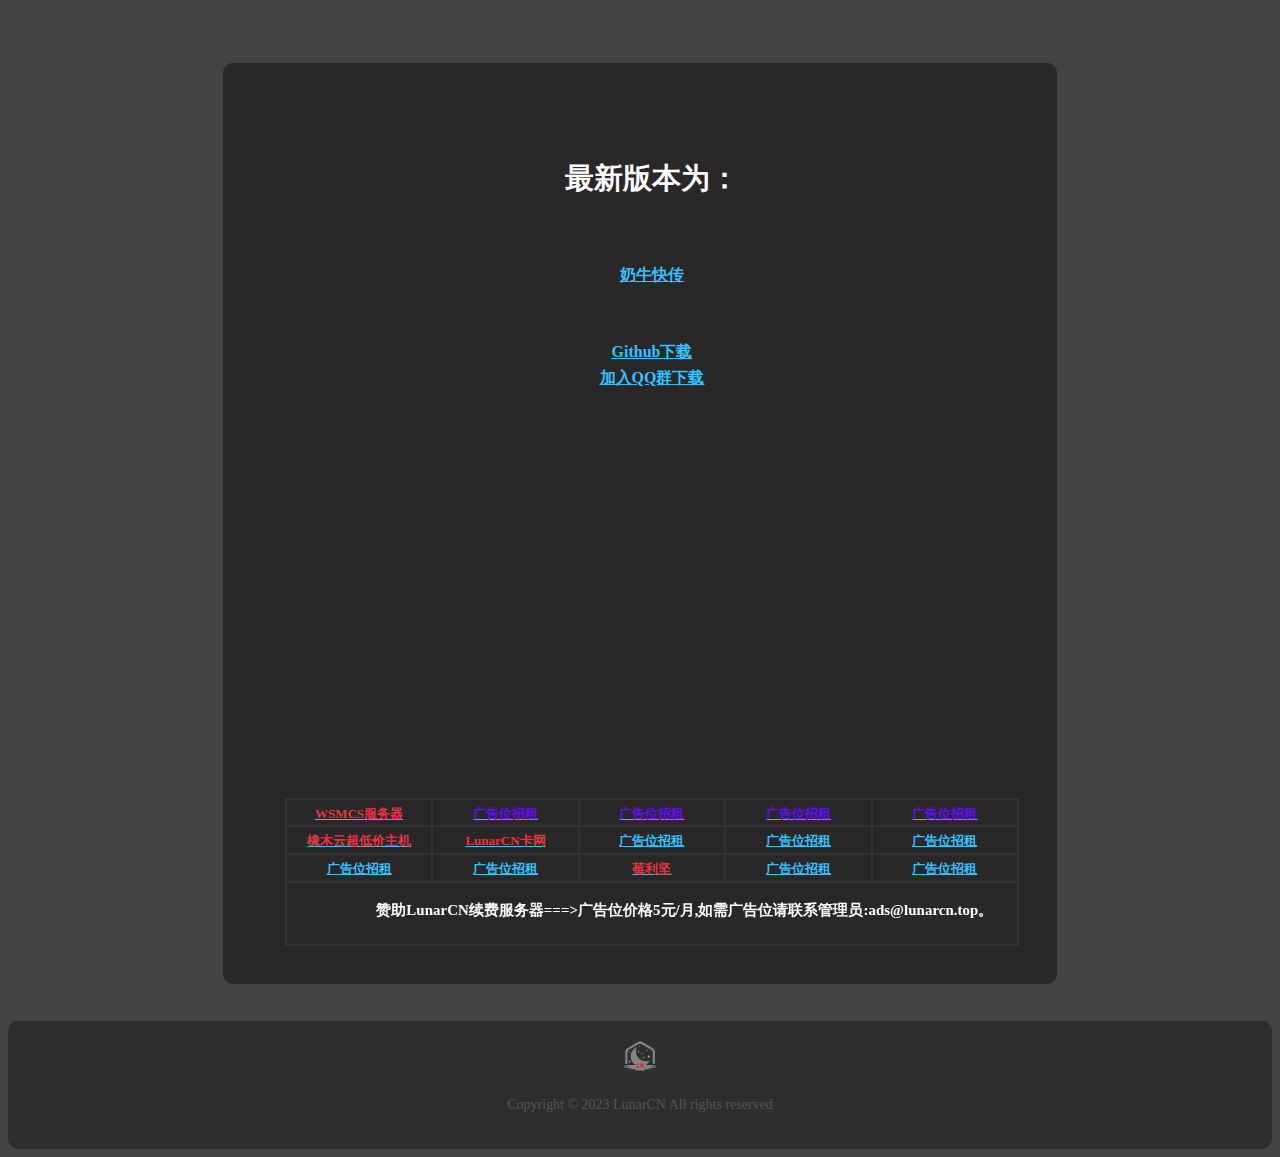
==== download/index.html @ 931a7587 "Update index.html" ====
<!DOCTYPE html>
<head>
    <meta charset="utf-8">
    <title>下载LunarCN</title>
    <script>
        var _hmt = _hmt || [];
        (function () {
            var hm = document.createElement("script");
            hm.src = "https://hm.baidu.com/hm.js?ef9c555938fd3d70ea01c9648d1860d3";
            var s = document.getElementsByTagName("script")[0];
            s.parentNode。insertBefore(hm, s);
        })();
    </script>

    <link rel="icon" href="../src/images/ico.ico?newlogo" type="image/x-icon">
    <style>
        body {
            background-color: #585656d2;
            font-family: 'Arial'， sans-serif;
        }

        .container {
            max-width: 60%;
            margin: 5% auto 0;
            background-color: #292727;
            padding: 3%;
            border-radius: 10px;
            box-shadow: 0 0 10px rgba(0， 0， 0， 0.3);
            color: #ffffff;
            font-size: 16px;
            line-height: 1.6;
        }

        h1, h2, h3, h4, h5, h6 {
            font-weight: bold;
            color: #ffffff;
            margin: 1em 0;
        }

        h1 {
            font-size: 2.2em;
        }

        h2 {
            font-size: 1.8em;
        }

        ul {
            list-style: 无;
            margin: 0;
            padding-left: 1.5em;
        }

        ul li {
            margin: 0.5em 0;
            line-height: 1.8;
        }

        a {
            color: #34c0ff;
            text-decoration: 无;
            font-weight: bold;
            transition: all 0.2s ease;
        }

        a:hover {
            color: #0088cc;
        }

        .center {
            text-align: center;
        }

        .video-container {
            position: relative;
            width: 100%;
            padding-bottom: 56.25%;
        }

        .video-container iframe {
            position: absolute;
            top: 0;
            left: 0;
            width: 100%;
            height: 100%;
            border: 无;
            border-radius: 10px;
        }

        .footer {
            margin-top: 3%;
            background-color: #2e2e2e;
            color: #575353;
            font-size: 14px;
            line-height: 1.6;
            padding: 1.5%;
            border-radius: 10px;
        }

        .footer a {
            color: #646161;
            text-decoration: 无;
            font-weight: bold;
            transition: all 0.2s ease;
        }

        .footer a:hover {
            color: #34c0ff;
        }

    </style>
    <style type="css">
        #_copy {
            align-items: center;
            background: #4494d5;
            border-radius: 3px;
            color: #5a5959;
            cursor: pointer;
            display: flex;
            font-size: 13px;
            height: 30px;
            justify-content: center;
            position: absolute;
            width: 60px;
            z-index: 1000
        }

        #select-tooltip, #sfModal, .modal-backdrop, div[id^=reader-helper] {
            display: 无 !important
        }

        .modal-open {
            overflow: auto !important
        }

        ._sf_adjust_body {
            padding-right: 0 !important
        }

        .super_copy_btns_div {
            position: fixed;
            width: 154px;
            left: 10px;
            top: 45%;
            background: #e7f1ff;
            border: 2px solid #4595d5;
            font-weight: 600;
            border-radius: 2px;
            font-family: -apple-system， BlinkMacSystemFont， Segoe UI， PingFang SC， Hiragino Sans GB， Microsoft YaHei， Helvetica Neue， Helvetica， Arial， sans-serif， Apple Color Emoji， Segoe UI Emoji， Segoe UI Symbol;
            z-index: 5000
        }

        .super_copy_btns_logo {
            width: 100%;
            background: #4595d5;
            text-align: center;
            font-size: 12px;
            color: #e7f1ff;
            line-height: 30px;
            height: 30px
        }

        .super_copy_btns_btn {
            display: block;
            width: 128px;
            height: 28px;
            background: #7f5711;
            border-radius: 4px;
            color: #fff;
            font-size: 12px;
            border: 0;
            outline: 0;
            margin: 8px auto;
            font-weight: 700;
            cursor: pointer;
            opacity: .9
        }

        .super_copy_btns_btn:hover {
            opacity: .8
        }

        .super_copy_btns_btn:active {
            opacity: 1
        }
    </style>
</head>
<body style="background: #414344;">
<div class="container">
    <br>
    <ul>
        <center>
            <h2>最新版本为：</h2>
            <h1><label>
                <script type="text/javascript" src="https://lunarcn.top/api/version.php"></script>
            </label></h1>
            <br>
            <a target="_blank" href="https://cowtransfer.com/s/6815c709efca45">奶牛快传</a>
            <br>
            <br>
            <br>
            <a target="_blank" href="https://github.com/chenmy1903/LunarClient-CN/releases/latest">Github下载</a>
            <br>
            <a target="_blank" href="https://jq.qq.com/?_wv=1027&k=Q3EU9x0C">加入QQ群下载</a>
            <br>
            <iframe src="//player.bilibili.com/player.html?bvid=BV16p4y1V7ti&cid=905498140&page=1"
                    allowfullscreen="allowfullscreen" width="100%" height="400" scrolling="no" frameborder="0"
                    sandbox="allow-top-navigation allow-same-origin allow-forms allow-scripts"></iframe>
            <div class="ads"></div>
            <!-- 自适应文字广告代码开始 -->
            <table cellpadding="0" cellspacing="0" border="1" style="width:100%;font-weight:700;text-align:center;"
                   bordercolor="#333333">
                <tbody>
                <tr>
                    <td style="width:20%;vertical-align:middle;">
                        <a href="https://wsmcs.top/" target="_blank"><span style="font-size:13px;color:#E53343;">WSMCS服务器</span></a>
                    </td>
                    <td height="24" style="width:20%;vertical-align:middle;">
                        <a href="" target="_blank"><span style="font-size:13px;color:#640EF6;">广告位招租</span></a>
                    </td>
                    <td height="24" style="width:20%;vertical-align:middle;">
                        <a href="" target="_blank"><span style="font-size:13px;color:#640EF6;">广告位招租</span></a>
                    </td>
                    <td style="width:20%;vertical-align:middle;">
                        <a href="" target="_blank"><span style="font-size:13px;color:#640EF6;">广告位招租</span></a>
                    </td>
                    <td style="width:20%;vertical-align:middle;">
                        <a href="" target="_blank"><span style="font-size:13px;color:#640EF6;">广告位招租</span></a>
                    </td>
                </tr>
                <tr>
                    <td style="width:20%;vertical-align:middle;">
                        <a href="https://cloud.wood17.cn/aff/KDBPMZHJ" target="_blank"><span
                                style="font-size:13px;color:#E53343">橡木云超低价主机</span></a>
                    </td>
                    <td style="width:20%;vertical-align:middle;">
                        <a href="https://shop.lunarcn.top" target="_blank"><span style="font-size:13px;color:#E53343">LunarCN卡网</span></a>
                    </td>
                    <td style="width:20%;vertical-align:middle;">
                        <a href="" target="_blank"><span style="font-size:13px;">广告位招租</span></a>
                    </td>
                    <td style="width:20%;vertical-align:middle;">
                        <a href="" target="_blank"><span style="font-size:13px;">广告位招租</span></a>
                    </td>
                    <td style="width:20%;vertical-align:middle;">
                        <a href="" target="_blank"><span style="font-size:13px;">广告位招租</span></a>
                    </td>
                </tr>
                <tr>
                    <td style="width:20%;vertical-align:middle;">
                        <a href="" target="_blank"><span style="font-size:13px;">广告位招租</span></a>
                    </td>
                    <td style="width:20%;vertical-align:middle;">
                        <a href="" target="_blank"><span style="font-size:13px;">广告位招租</span></a>
                    </td>
                    <td style="width:20%;vertical-align:middle;">
                        <a href="https://ab.g-land.cyou/" target="_blank"><span
                                style="font-size:13px;color:#E53343">莓利坚</span></a>
                    </td>
                    <td style="width:20%;vertical-align:middle;">
                        <a href="" target="_blank"><span style="font-size:13px;">广告位招租</span></a>
                    </td>
                    <td style="width:20%;vertical-align:middle;">
                        <a href="" target="_blank"><span style="font-size:13px;">广告位招租</span></a>
                    </td>
                </tr>
                <tr>
                    <td height="28" colspan="5" style="font-size:15px;">
                        <p>
                            <marquee scrollamount="3" behavior="alternate">
                                赞助LunarCN续费服务器===>广告位价格5元/月,如需广告位请联系管理员:ads@lunarcn.top。
                            </marquee>
                            </span></a></b>
                        </p>
                    </td>
                </tr>
                </tbody>
            </table>
        </center>
    </ul>
            <!-- 自适应文字广告代码结束 -->
</div>
<div class="footer">
    <center>
        <a href="../index.html"><img src="../src/images/footer.png" class="wow fadeInDownBig animated"
                                     data-wow-duration="1.5s" data-wow-delay=".1s"
                                     style="visibility: visible; animation-duration: 1.5s; animation-delay: 0.1s; animation-name: fadeInDownBig;"></a>
        <p>
            Copyright © 2023 LunarCN All rights reserved
        </p>
    </center>
</div>
</body>
</html>
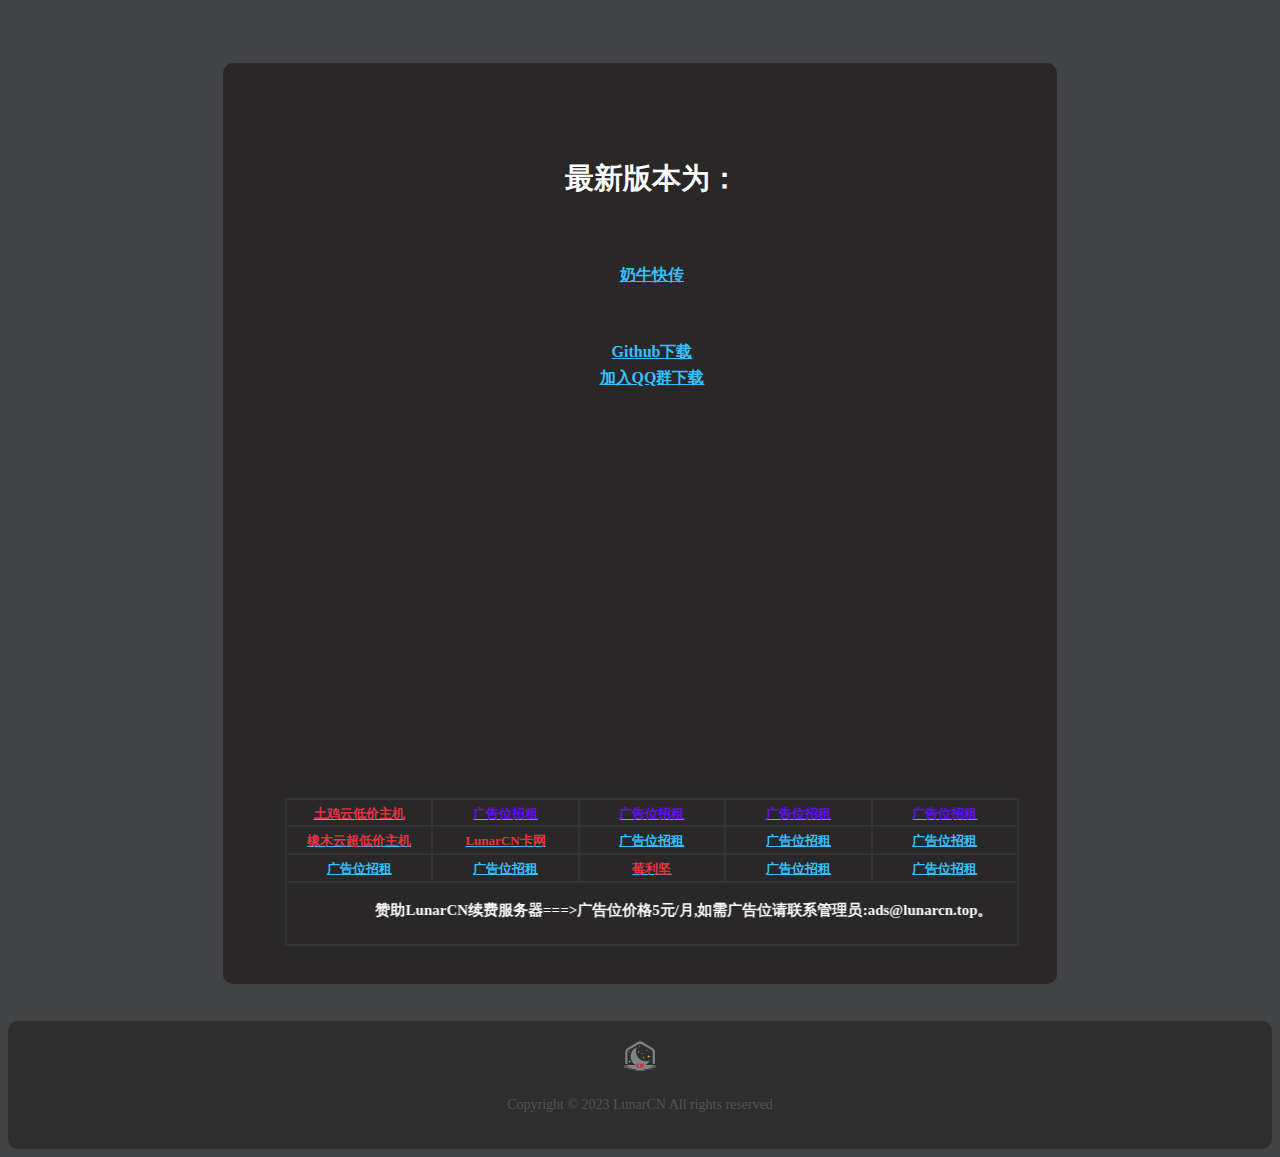
==== commit a52048e9: "update ad" ====
--- a/download/index.html
+++ b/download/index.html
@@ -213,7 +213,7 @@
                 <tbody>
                 <tr>
                     <td style="width:20%;vertical-align:middle;">
-                        <a href="https://wsmcs.top/" target="_blank"><span style="font-size:13px;color:#E53343;">WSMCS服务器</span></a>
+                        <a href="https://tujicloud.top/cart" target="_blank"><span style="font-size:13px;color:#E53343;">土鸡云低价主机</span></a>
                     </td>
                     <td height="24" style="width:20%;vertical-align:middle;">
                         <a href="" target="_blank"><span style="font-size:13px;color:#640EF6;">广告位招租</span></a>
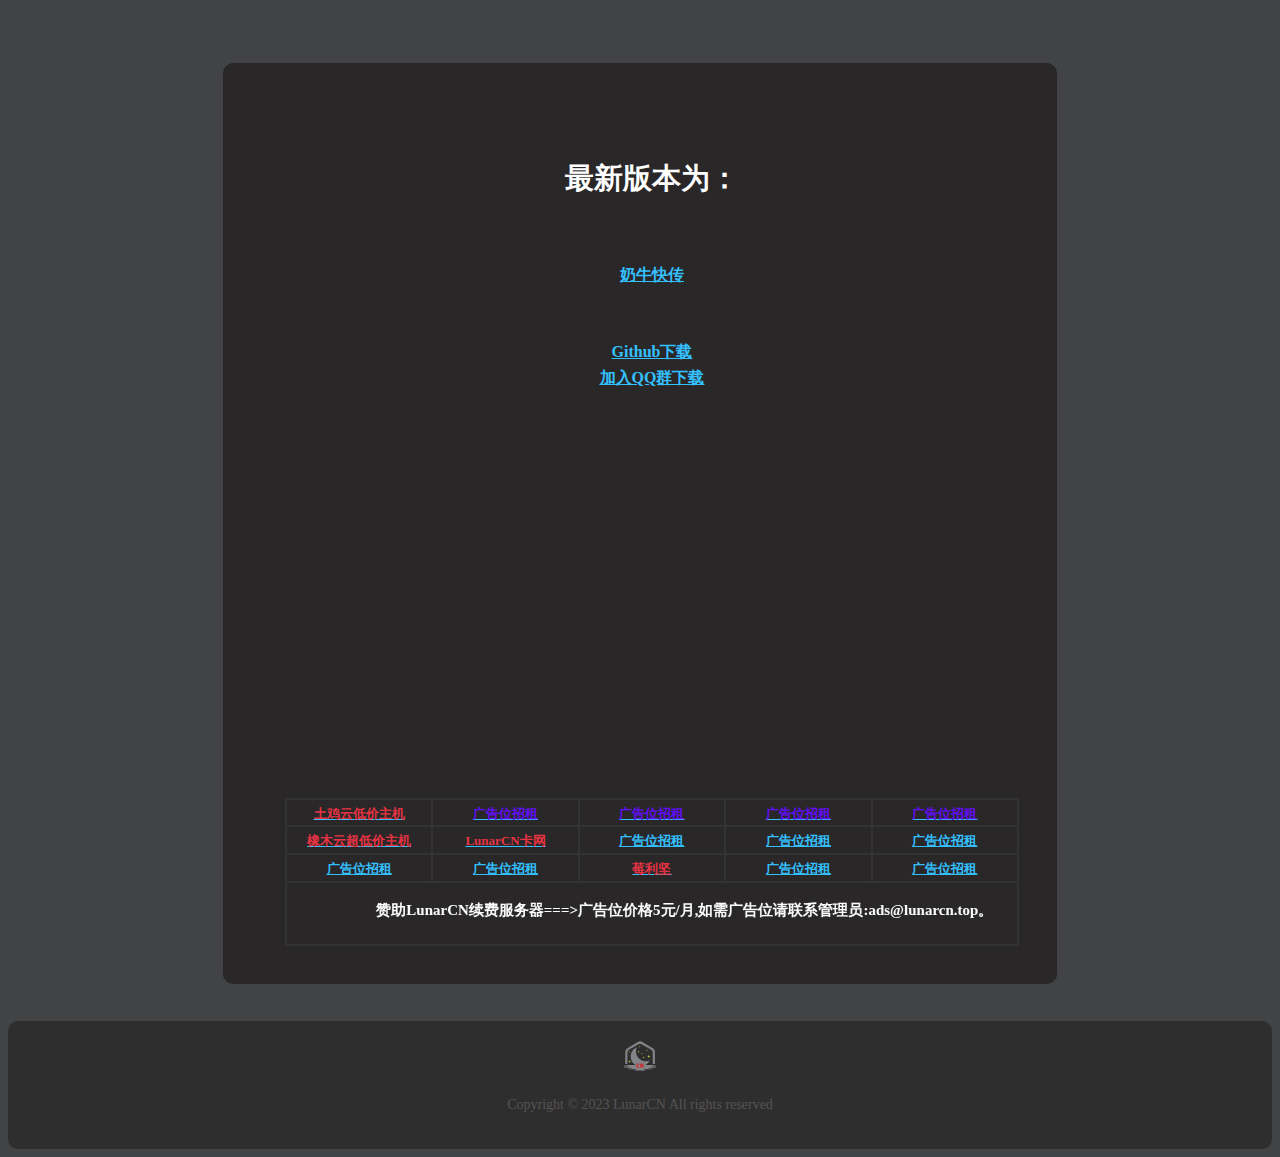
==== commit d6fcaac3: "Update download url" ====
--- a/download/index.html
+++ b/download/index.html
@@ -195,7 +195,7 @@
                 <script type="text/javascript" src="https://lunarcn.top/api/version.php"></script>
             </label></h1>
             <br>
-            <a target="_blank" href="https://cowtransfer.com/s/6815c709efca45">奶牛快传</a>
+            <a target="_blank" href="https://cowtransfer.com/s/01b92e39720644">奶牛快传</a>
             <br>
             <br>
             <br>
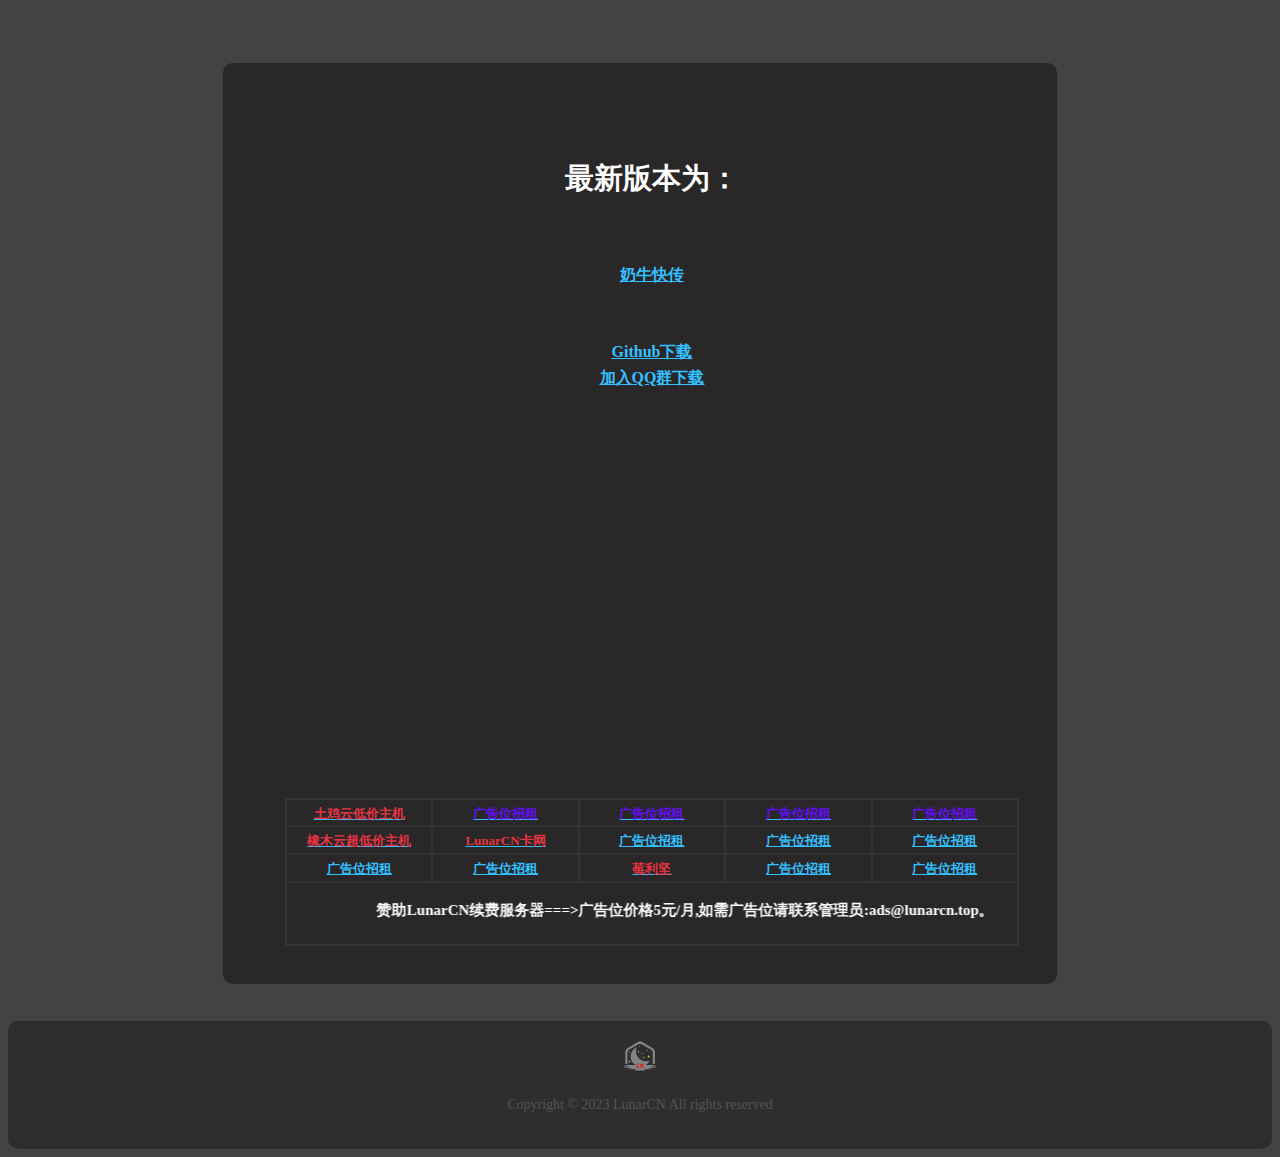
==== commit 70b8432e: "Update index.html" ====
--- a/download/index.html
+++ b/download/index.html
@@ -230,7 +230,7 @@
                 </tr>
                 <tr>
                     <td style="width:20%;vertical-align:middle;">
-                        <a href="https://cloud.wood17.cn/aff/KDBPMZHJ" target="_blank"><span
+                        <a href="https://mukuaiyun.cn/aff/KDBPMZHJ" target="_blank"><span
                                 style="font-size:13px;color:#E53343">橡木云超低价主机</span></a>
                     </td>
                     <td style="width:20%;vertical-align:middle;">
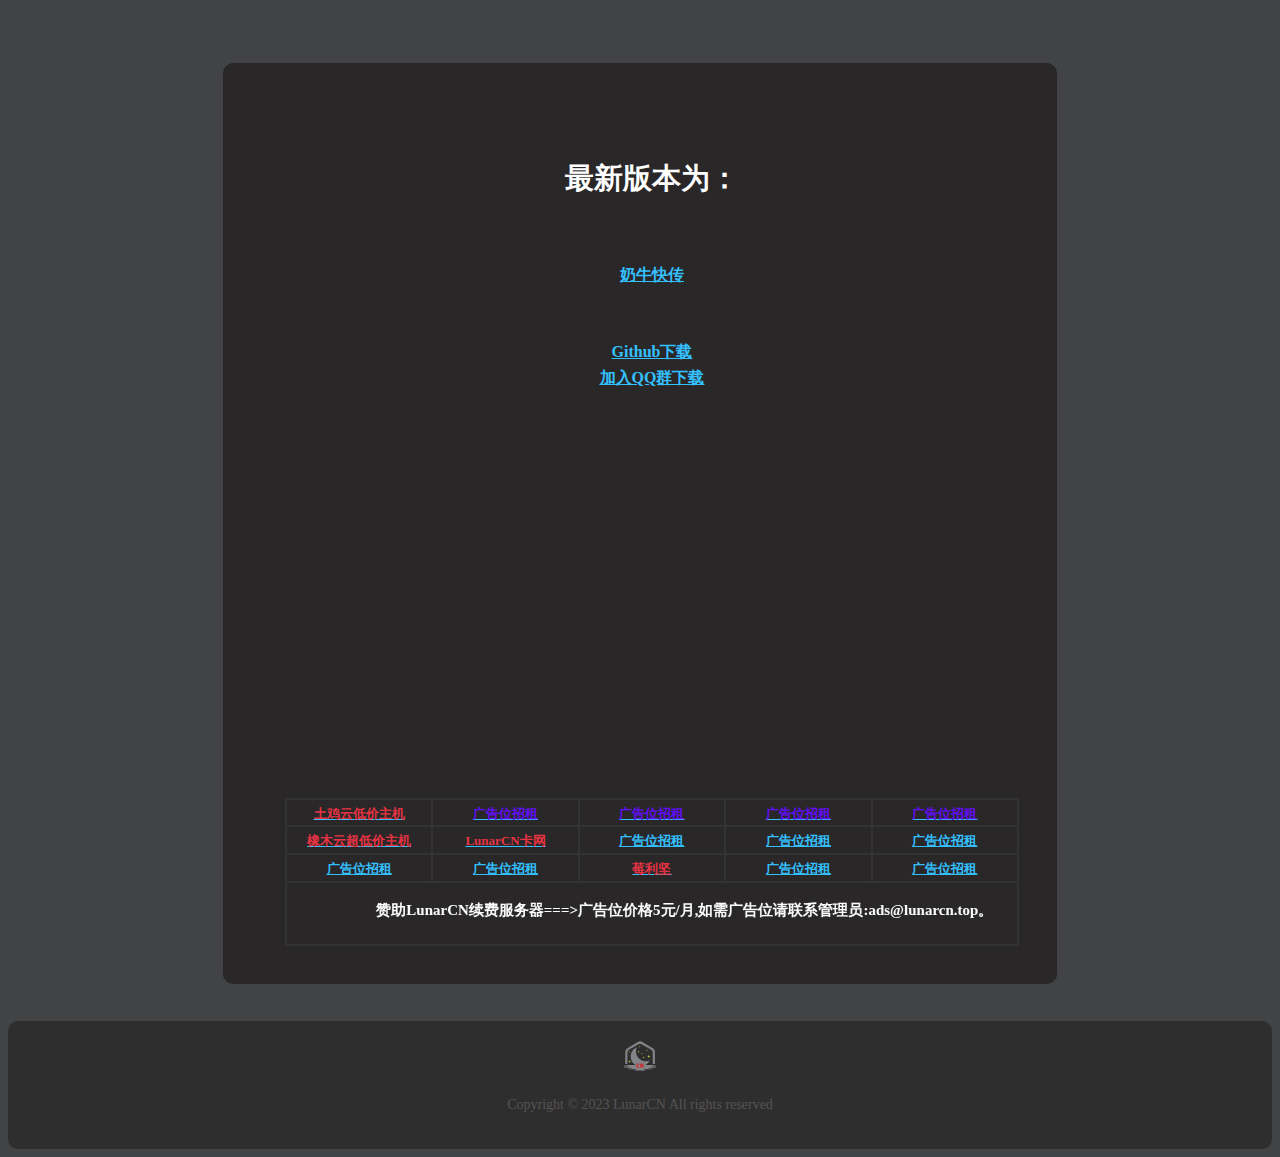
==== commit 675e275f: "Update index.html" ====
--- a/download/index.html
+++ b/download/index.html
@@ -1,6 +1,9 @@
 <!DOCTYPE html>
 <head>
     <meta charset="utf-8">
+       <meta content="always" name="referrer">
+    <meta name="description" content="下载LunarCN|LunarCN客户端|lunarcn.top"/>
+    <meta name="keywords" content="lunarcn,lunarcn.top,lunar客户端,lunarcn官网,官网,liquidlunar,lunarclient,全饰品,lunar mod,lunar,lunarcn.top,badlion,badlion客户端,原神,lunarcn: lunarcn.top,lunarcn ..top,lncn,lishangmc">
     <title>下载LunarCN</title>
     <script>
         var _hmt = _hmt || [];
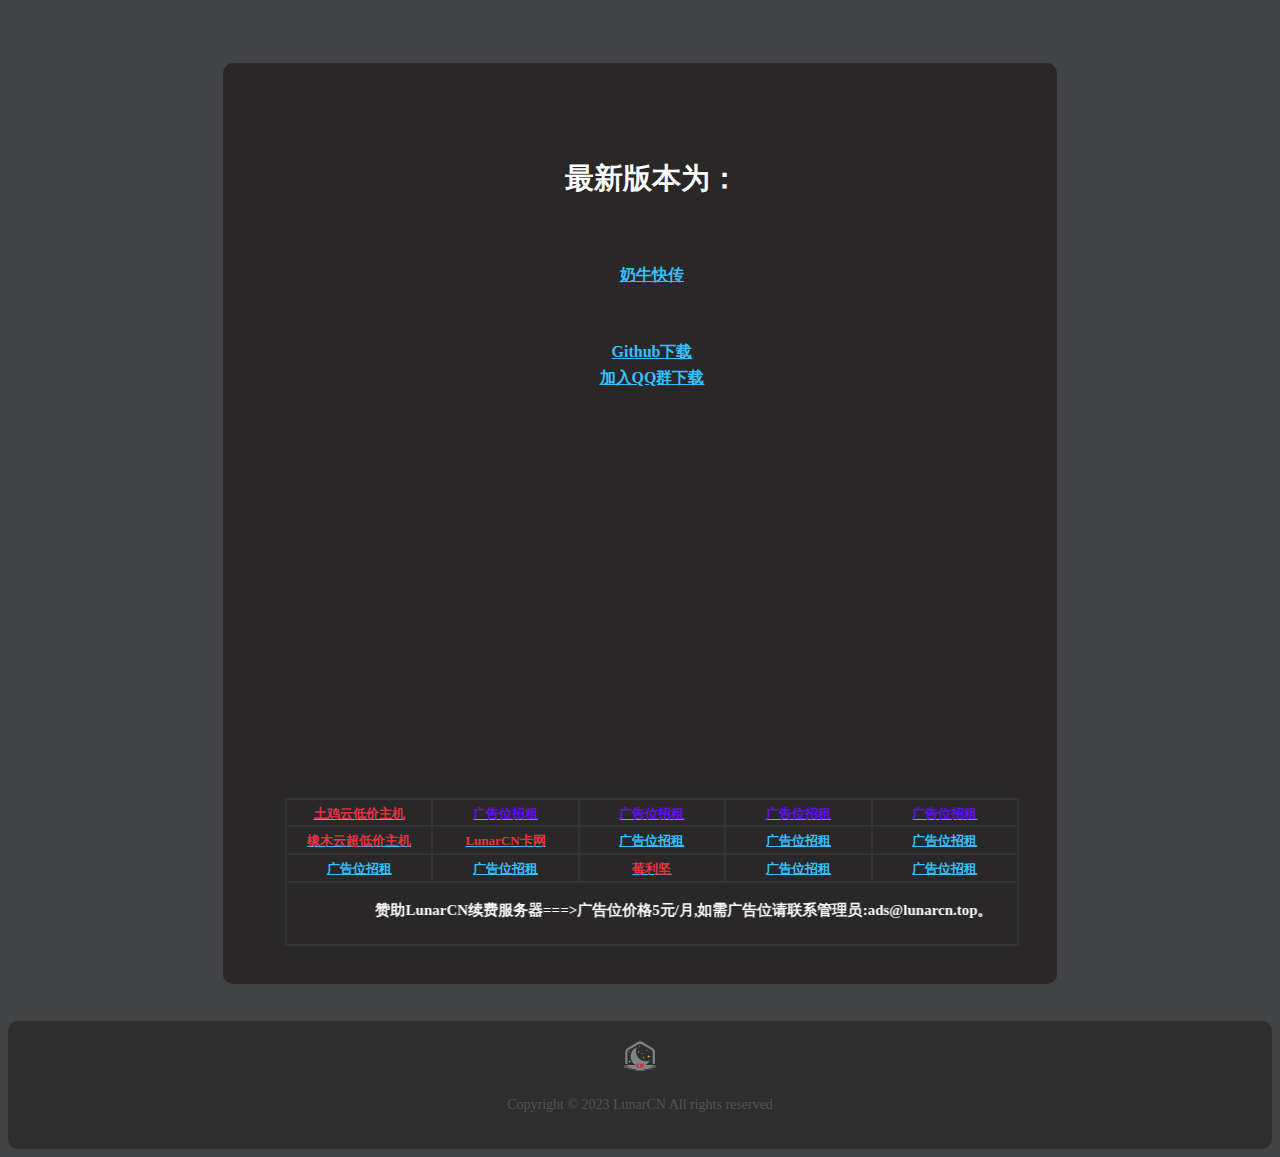
==== commit 0f7c62b2: "Update index.html" ====
--- a/download/index.html
+++ b/download/index.html
@@ -1,7 +1,8 @@
 <!DOCTYPE html>
+<html lang="en">
 <head>
     <meta charset="utf-8">
-       <meta content="always" name="referrer">
+    <meta content="always" name="referrer">
     <meta name="description" content="下载LunarCN|LunarCN客户端|lunarcn.top"/>
     <meta name="keywords" content="lunarcn,lunarcn.top,lunar客户端,lunarcn官网,官网,liquidlunar,lunarclient,全饰品,lunar mod,lunar,lunarcn.top,badlion,badlion客户端,原神,lunarcn: lunarcn.top,lunarcn ..top,lncn,lishangmc">
     <title>下载LunarCN</title>
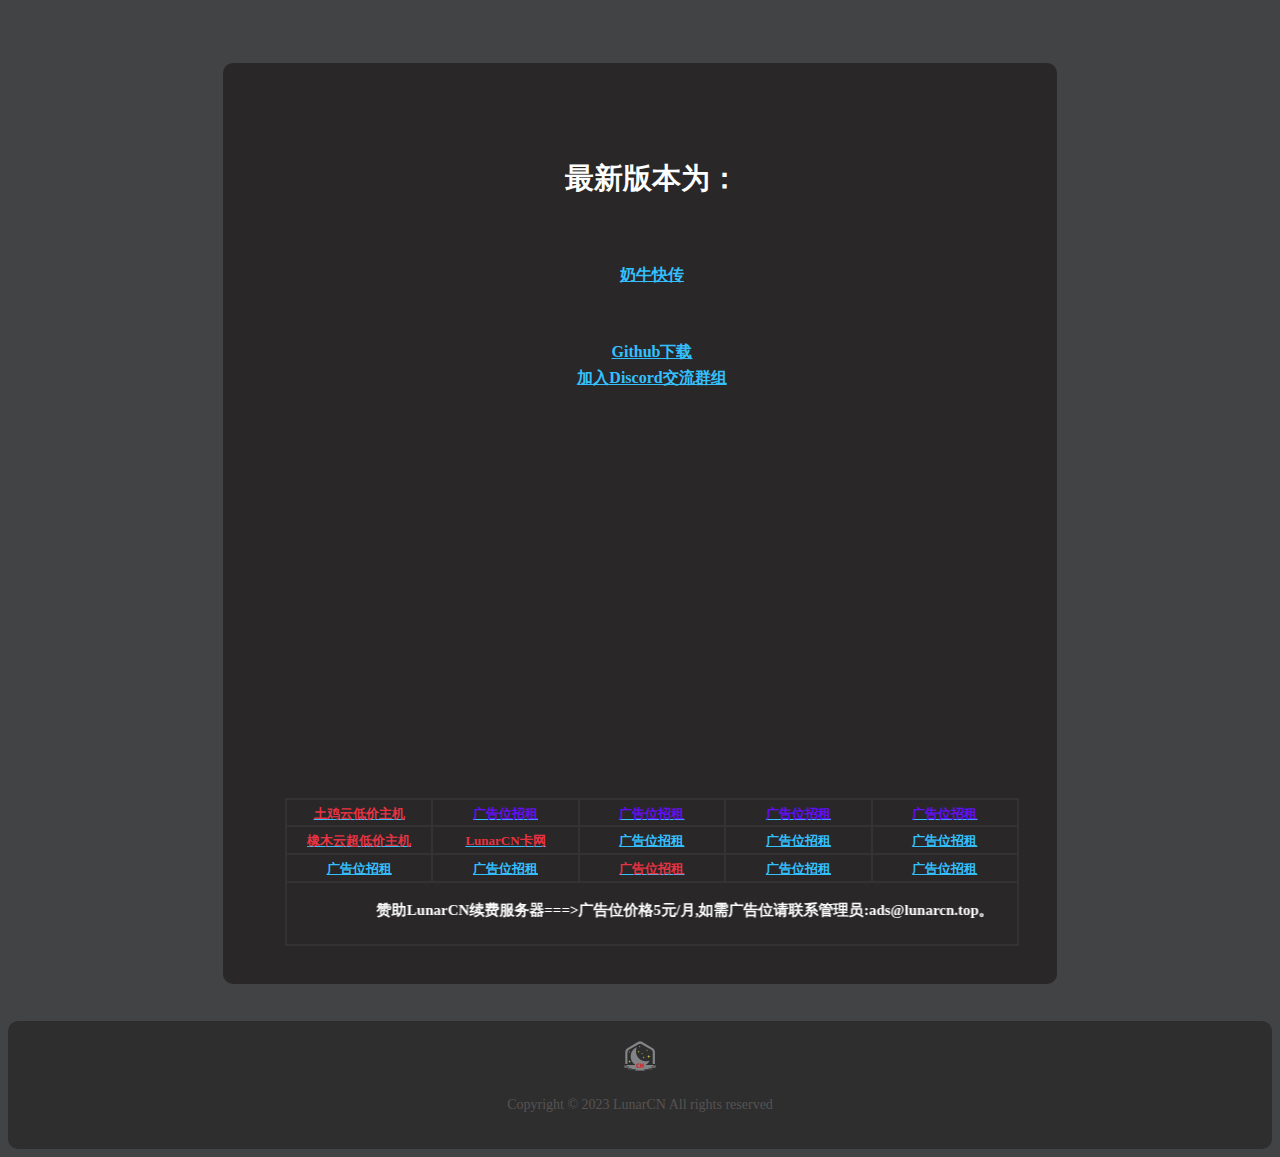
==== commit 878bfb68: "Update index.html" ====
--- a/download/index.html
+++ b/download/index.html
@@ -203,9 +203,9 @@
             <br>
             <br>
             <br>
-            <a target="_blank" href="https://github.com/chenmy1903/LunarClient-CN/releases/latest">Github下载</a>
-            <br>
-            <a target="_blank" href="https://jq.qq.com/?_wv=1027&k=Q3EU9x0C">加入QQ群下载</a>
+            <a target="_blank" href="https://github.com/CubeWhyMC/LunarClient-CN/releases/latest">Github下载</a>
+            <br>
+            <a target="_blank" href="https://discord.gg/rCqCepgWJc">加入Discord交流群组</a>
             <br>
             <iframe src="//player.bilibili.com/player.html?bvid=BV16p4y1V7ti&cid=905498140&page=1"
                     allowfullscreen="allowfullscreen" width="100%" height="400" scrolling="no" frameborder="0"
@@ -258,8 +258,8 @@
                         <a href="" target="_blank"><span style="font-size:13px;">广告位招租</span></a>
                     </td>
                     <td style="width:20%;vertical-align:middle;">
-                        <a href="https://ab.g-land.cyou/" target="_blank"><span
-                                style="font-size:13px;color:#E53343">莓利坚</span></a>
+                        <a href="" target="_blank"><span
+                                style="font-size:13px;color:#E53343">广告位招租</span></a>
                     </td>
                     <td style="width:20%;vertical-align:middle;">
                         <a href="" target="_blank"><span style="font-size:13px;">广告位招租</span></a>
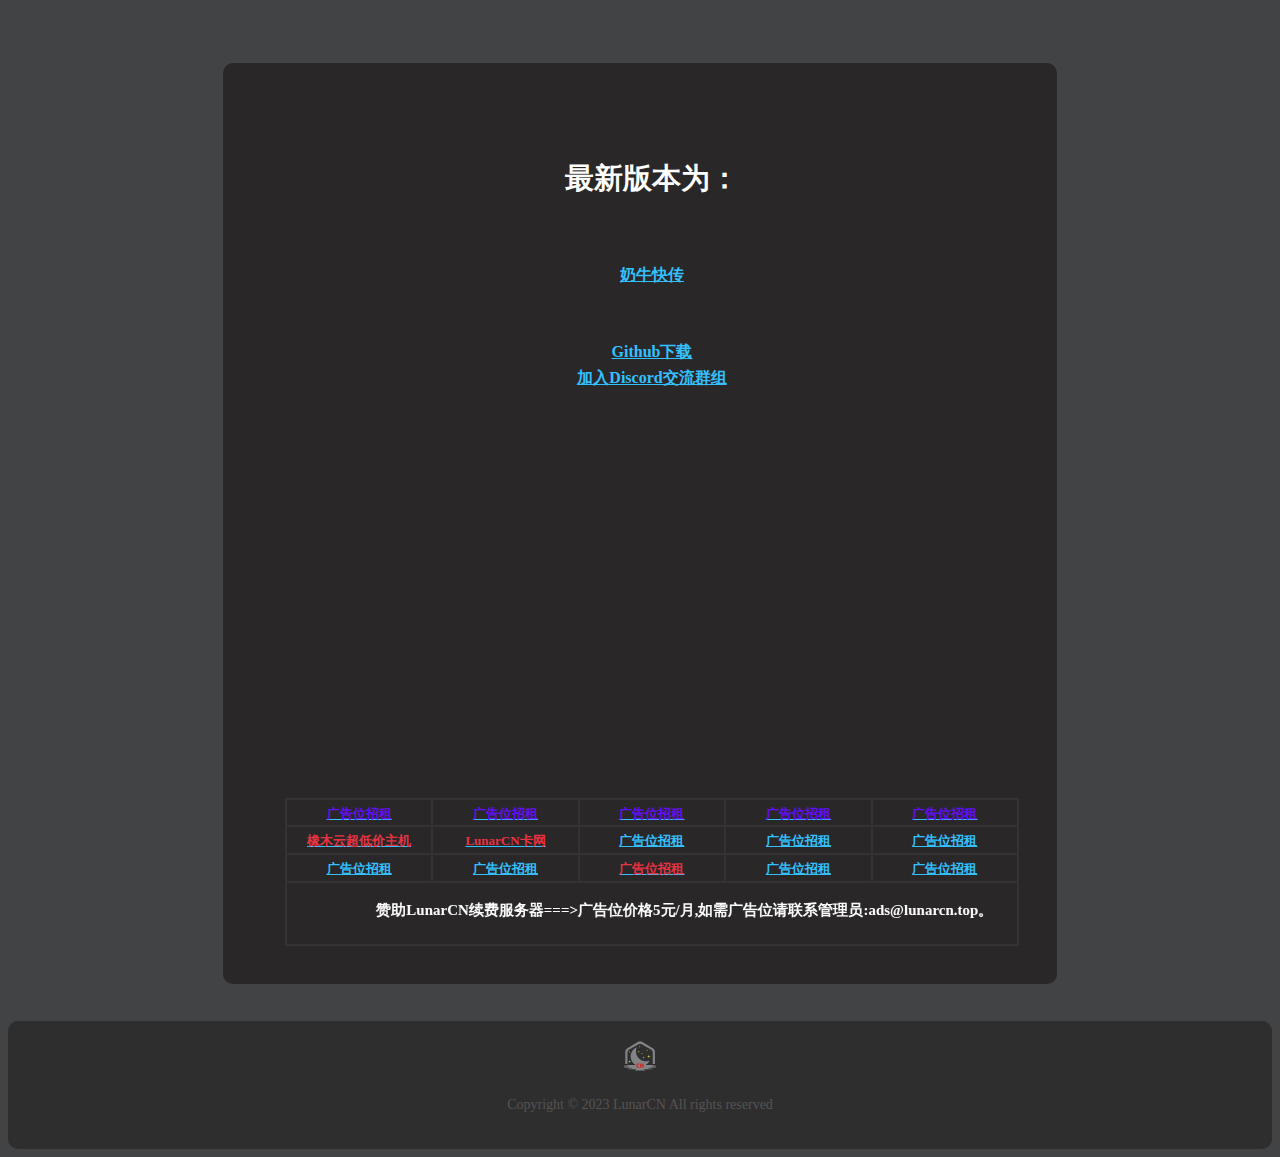
==== commit 7b0bedb7: "Update index.html" ====
--- a/download/index.html
+++ b/download/index.html
@@ -216,8 +216,8 @@
                    bordercolor="#333333">
                 <tbody>
                 <tr>
-                    <td style="width:20%;vertical-align:middle;">
-                        <a href="https://tujicloud.top/cart" target="_blank"><span style="font-size:13px;color:#E53343;">土鸡云低价主机</span></a>
+                    <td height="24" style="width:20%;vertical-align:middle;">
+                        <a href="" target="_blank"><span style="font-size:13px;color:#640EF6;">广告位招租</span></a>
                     </td>
                     <td height="24" style="width:20%;vertical-align:middle;">
                         <a href="" target="_blank"><span style="font-size:13px;color:#640EF6;">广告位招租</span></a>
